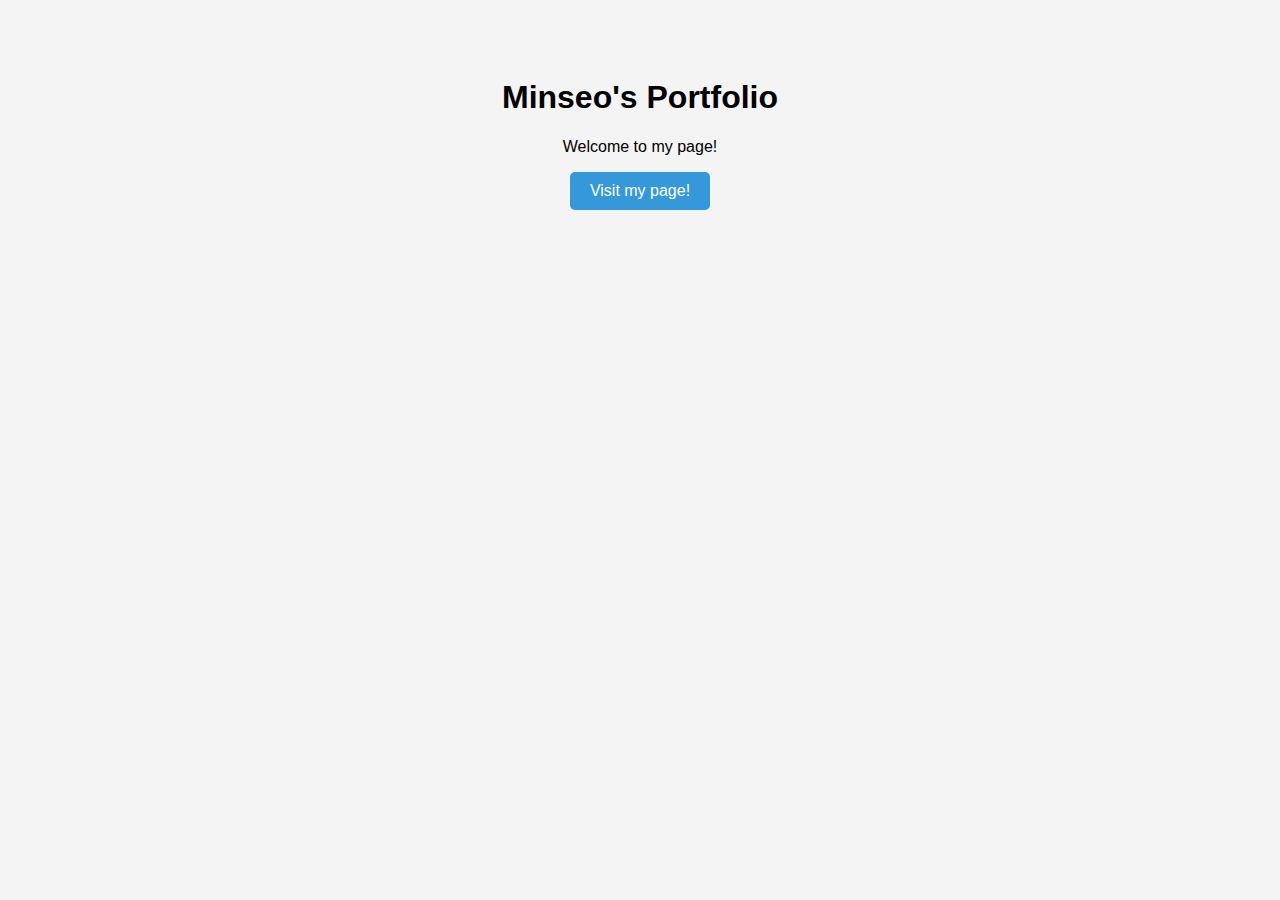
==== index.html @ 203c2a49 "updated" ====
<!DOCTYPE html>
<html lang="en">
<head>
    <meta charset="UTF-8">
    <meta name="viewport" content="width=device-width, initial-scale=1.0">
    <title>Minseo's Portfolio</title>
    <style>
        body {
            font-family: Arial, sans-serif;
            background-color: #f4f4f4;
            text-align: center;
            padding: 50px;
        }
        a {
            display: inline-block;
            background-color: #3498db;
            color: white;
            padding: 10px 20px;
            text-decoration: none;
            border-radius: 5px;
        }
        a:hover {
            background-color: #2980b9;
        }
    </style>
</head>
<body>
    <h1>Minseo's Portfolio</h1>
    <p>Welcome to my page!</p>

    <a href="secondpage.html">Visit my page!</a>

</body>
</html>
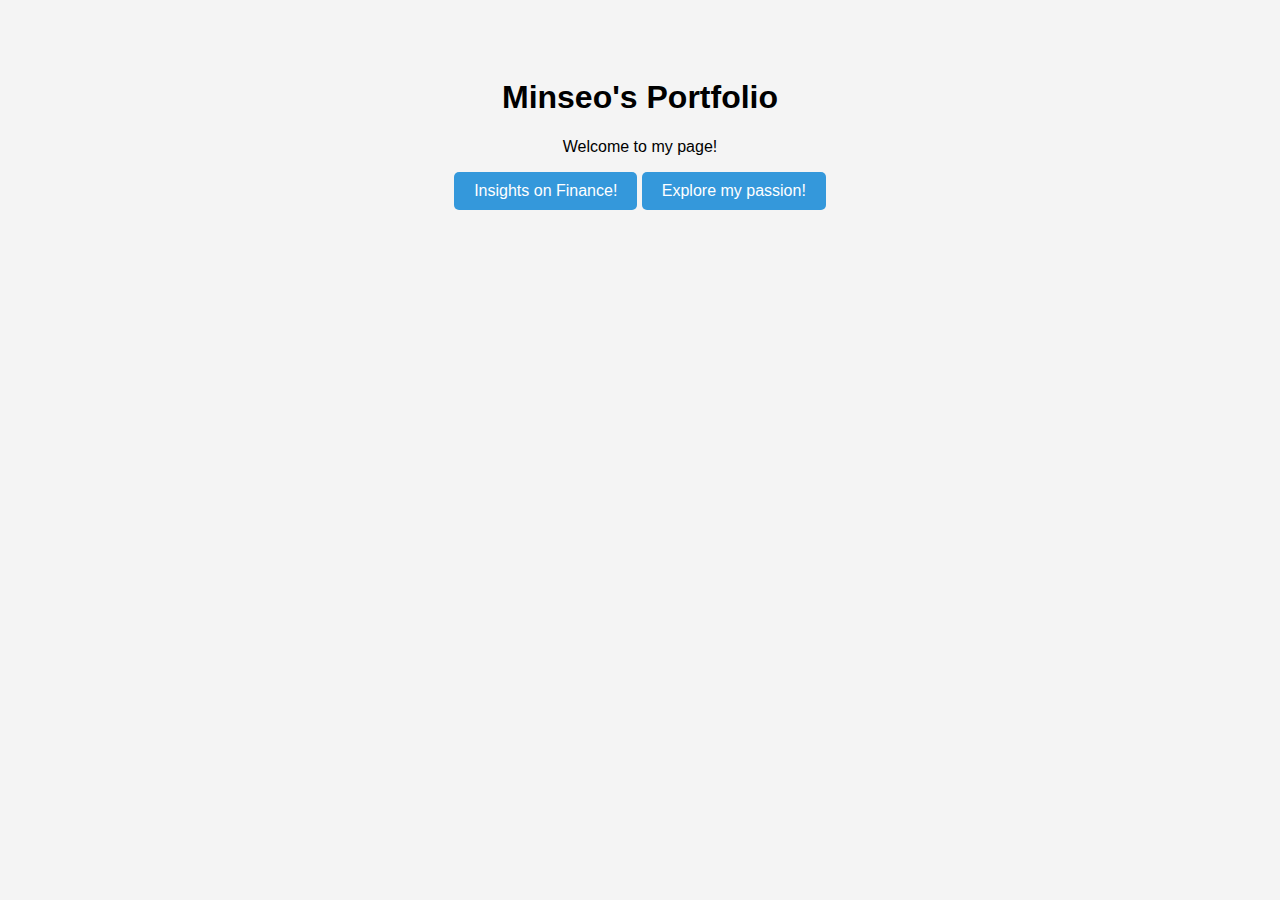
==== commit bb56ede3: "Updated Minseo at VISAS section with image" ====
--- a/index.html
+++ b/index.html
@@ -28,7 +28,8 @@
     <h1>Minseo's Portfolio</h1>
     <p>Welcome to my page!</p>
 
-    <a href="secondpage.html">Visit my page!</a>
+    <a href="secondpage.html">Insights on Finance!</a>
+    <a href="minseouva.html">Explore my passion!</a>
 
 </body>
 </html>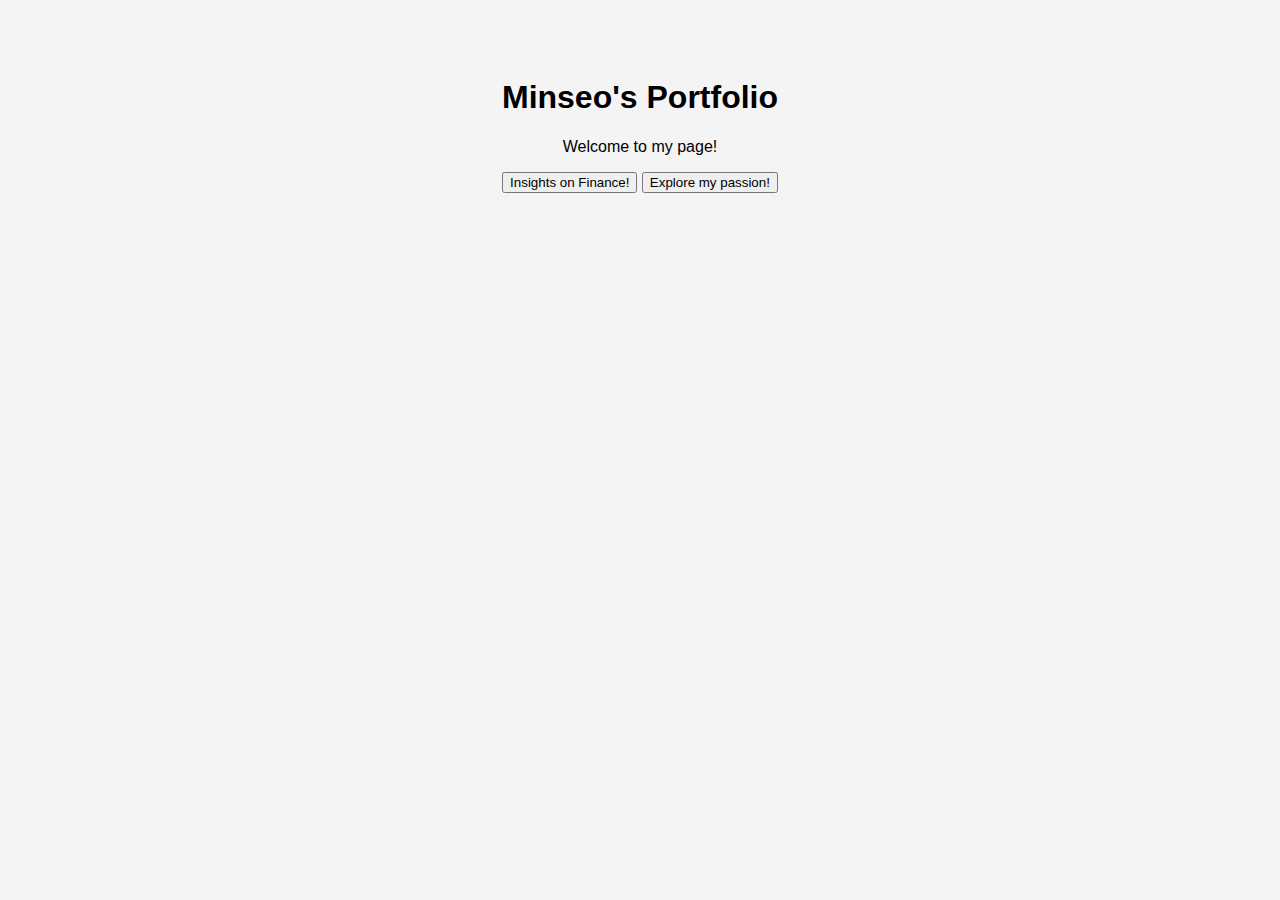
==== commit 20f97ebd: "Updated Minseo at VISAS section with image" ====
--- a/index.html
+++ b/index.html
@@ -28,8 +28,9 @@
     <h1>Minseo's Portfolio</h1>
     <p>Welcome to my page!</p>
 
-    <a href="secondpage.html">Insights on Finance!</a>
-    <a href="minseouva.html">Explore my passion!</a>
+    <button onclick="window.location.href='finance.html';">Insights on Finance!</button>
+
+    <button onclick="window.location.href='passion.html';">Explore my passion!</button>
 
 </body>
 </html>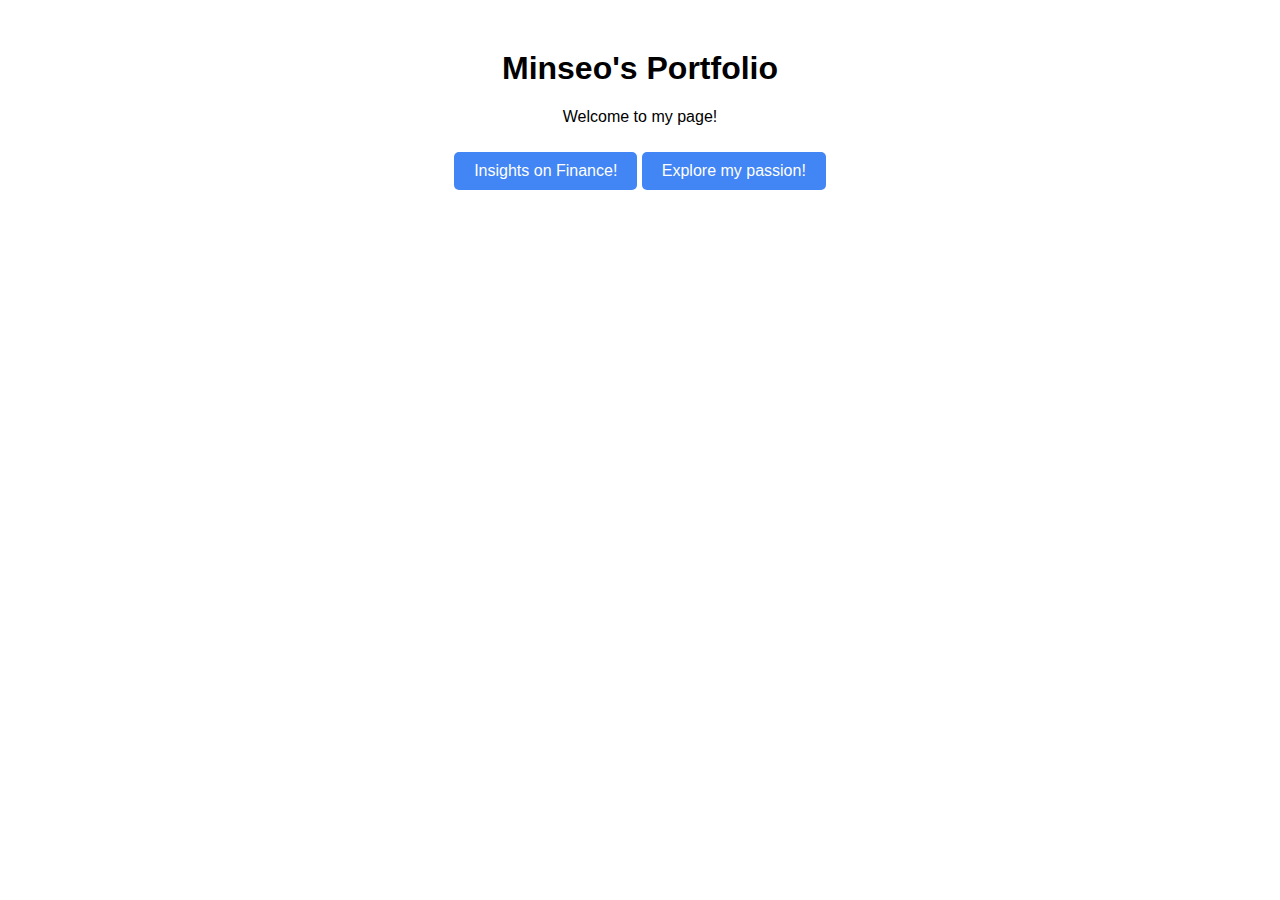
==== commit 1f9bb0ff: "Updated Minseo at VISAS section with image" ====
--- a/index.html
+++ b/index.html
@@ -7,20 +7,21 @@
     <style>
         body {
             font-family: Arial, sans-serif;
-            background-color: #f4f4f4;
             text-align: center;
-            padding: 50px;
+            margin-top: 50px;
         }
-        a {
-            display: inline-block;
-            background-color: #3498db;
+        button {
+            background-color: #4285f4;
             color: white;
+            border: none;
             padding: 10px 20px;
-            text-decoration: none;
+            font-size: 16px;
+            margin: 10px 0; /* 위아래 간격 추가 */
+            cursor: pointer;
             border-radius: 5px;
         }
-        a:hover {
-            background-color: #2980b9;
+        button:hover {
+            background-color: #357ae8;
         }
     </style>
 </head>
@@ -28,9 +29,10 @@
     <h1>Minseo's Portfolio</h1>
     <p>Welcome to my page!</p>
 
+    <!-- 버튼 1 -->
     <button onclick="window.location.href='finance.html';">Insights on Finance!</button>
 
+    <!-- 버튼 2 -->
     <button onclick="window.location.href='passion.html';">Explore my passion!</button>
-
 </body>
 </html>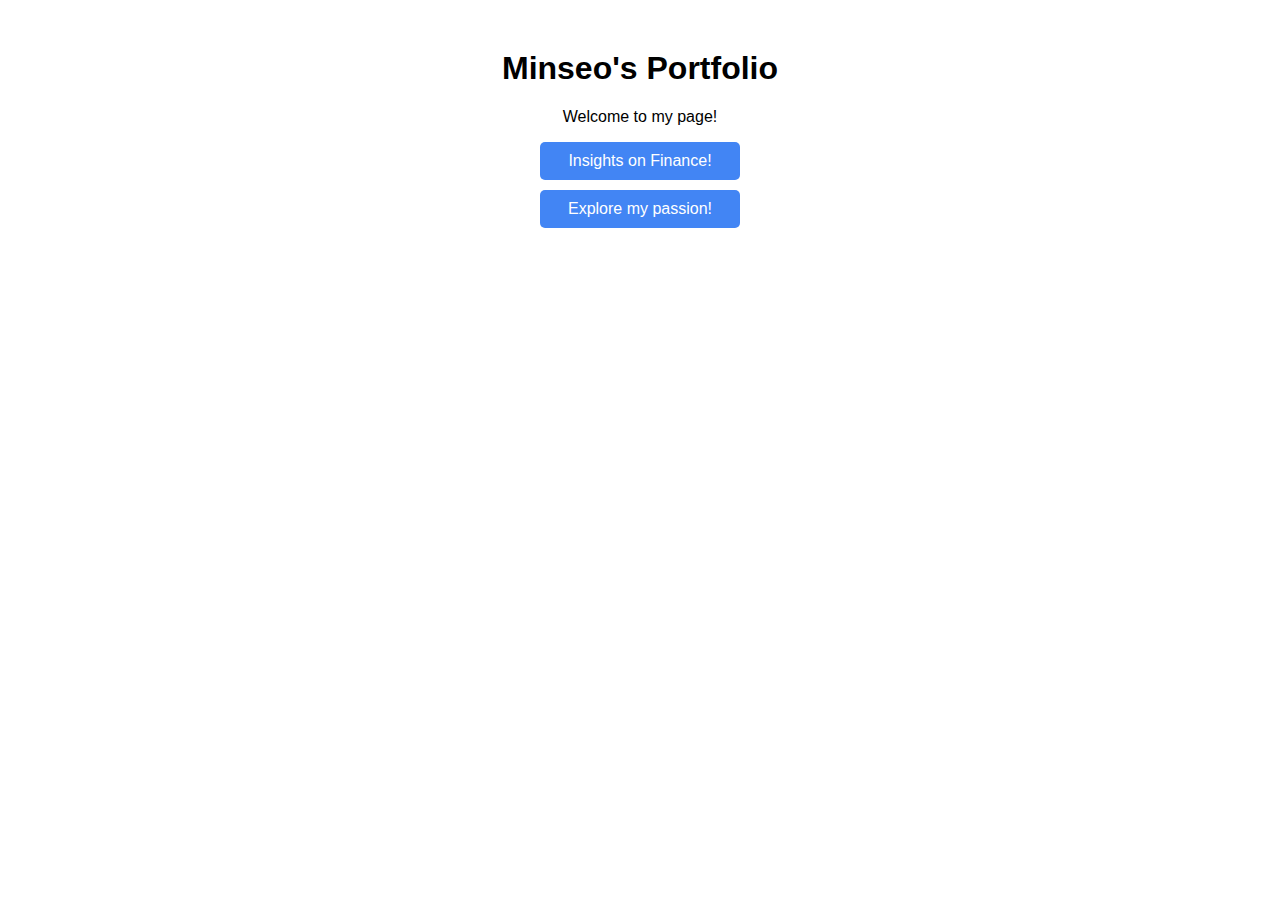
==== commit c6c8c909: "Updated Minseo at VISAS section with image" ====
--- a/index.html
+++ b/index.html
@@ -19,6 +19,10 @@
             margin: 10px 0; /* 위아래 간격 추가 */
             cursor: pointer;
             border-radius: 5px;
+            display: block; /* 각 버튼을 새로운 줄로 배치 */
+            width: 200px; /* 버튼 너비를 고정 (선택 사항) */
+            margin-left: auto;
+            margin-right: auto;
         }
         button:hover {
             background-color: #357ae8;
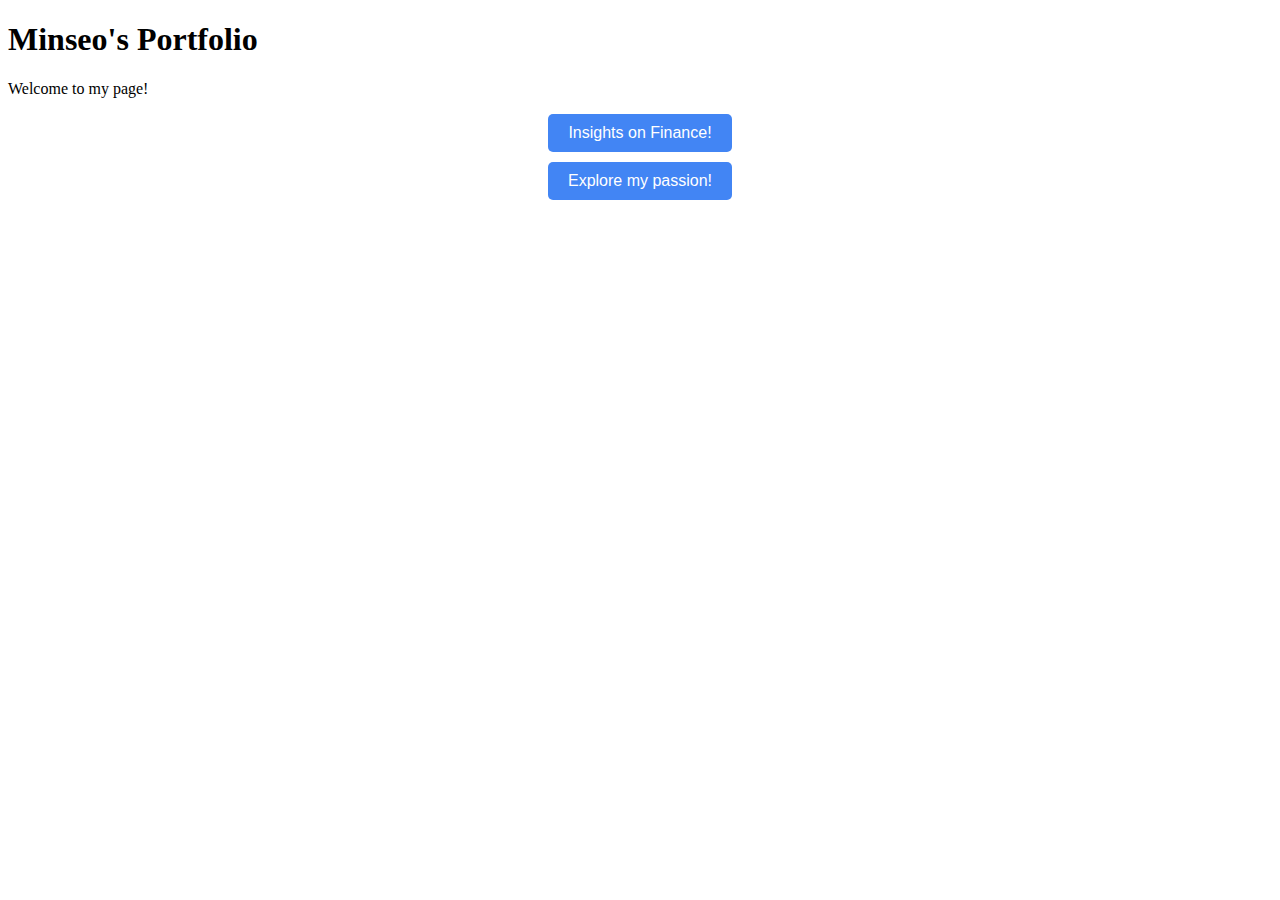
==== commit 85ba9353: "Updated Minseo at VISAS section with image" ====
--- a/index.html
+++ b/index.html
@@ -1,28 +1,21 @@
 <!DOCTYPE html>
 <html lang="en">
 <head>
+    <link rel="stylesheet" href="style.css">
     <meta charset="UTF-8">
     <meta name="viewport" content="width=device-width, initial-scale=1.0">
     <title>Minseo's Portfolio</title>
     <style>
-        body {
-            font-family: Arial, sans-serif;
-            text-align: center;
-            margin-top: 50px;
-        }
         button {
+            display: block; /* 버튼을 블록 요소로 설정 */
+            margin: 10px auto; /* 버튼을 위아래로 간격 추가하고 중앙 정렬 */
+            padding: 10px 20px;
             background-color: #4285f4;
             color: white;
+            font-size: 16px;
             border: none;
-            padding: 10px 20px;
-            font-size: 16px;
-            margin: 10px 0; /* 위아래 간격 추가 */
+            border-radius: 5px;
             cursor: pointer;
-            border-radius: 5px;
-            display: block; /* 각 버튼을 새로운 줄로 배치 */
-            width: 200px; /* 버튼 너비를 고정 (선택 사항) */
-            margin-left: auto;
-            margin-right: auto;
         }
         button:hover {
             background-color: #357ae8;
@@ -33,10 +26,8 @@
     <h1>Minseo's Portfolio</h1>
     <p>Welcome to my page!</p>
 
-    <!-- 버튼 1 -->
-    <button onclick="window.location.href='finance.html';">Insights on Finance!</button>
-
-    <!-- 버튼 2 -->
-    <button onclick="window.location.href='passion.html';">Explore my passion!</button>
+    <!-- 버튼 -->
+    <button onclick="window.location.href='secondpage.html';">Insights on Finance!</button>
+    <button onclick="window.location.href='minseouva.html';">Explore my passion!</button>
 </body>
 </html>--- a/style.css
+++ b/style.css
@@ -0,0 +1,14 @@
+button {
+    display: block; /* 버튼을 블록 요소로 설정 */
+    margin: 10px auto; /* 중앙 정렬 및 간격 추가 */
+    padding: 10px 20px;
+    background-color: #4285f4;
+    color: white;
+    font-size: 16px;
+    border: none;
+    border-radius: 5px;
+    cursor: pointer;
+}
+button:hover {
+    background-color: #357ae8;
+}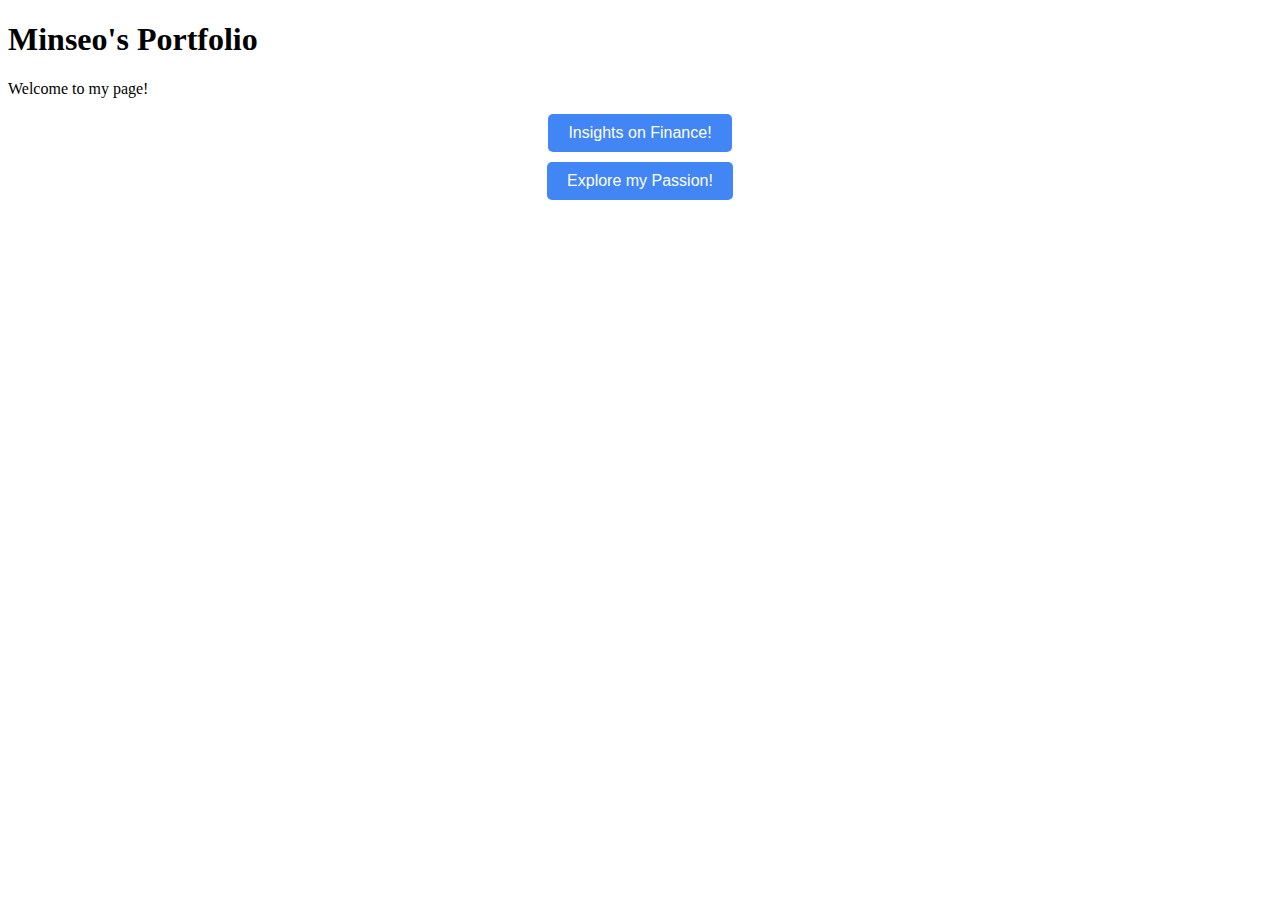
==== commit 40a573c4: "added news" ====
--- a/index.html
+++ b/index.html
@@ -28,6 +28,6 @@
 
     <!-- 버튼 -->
     <button onclick="window.location.href='secondpage.html';">Insights on Finance!</button>
-    <button onclick="window.location.href='minseouva.html';">Explore my passion!</button>
+<button onclick="window.location.href='minseouva.html';">Explore my Passion!</button>
 </body>
 </html>